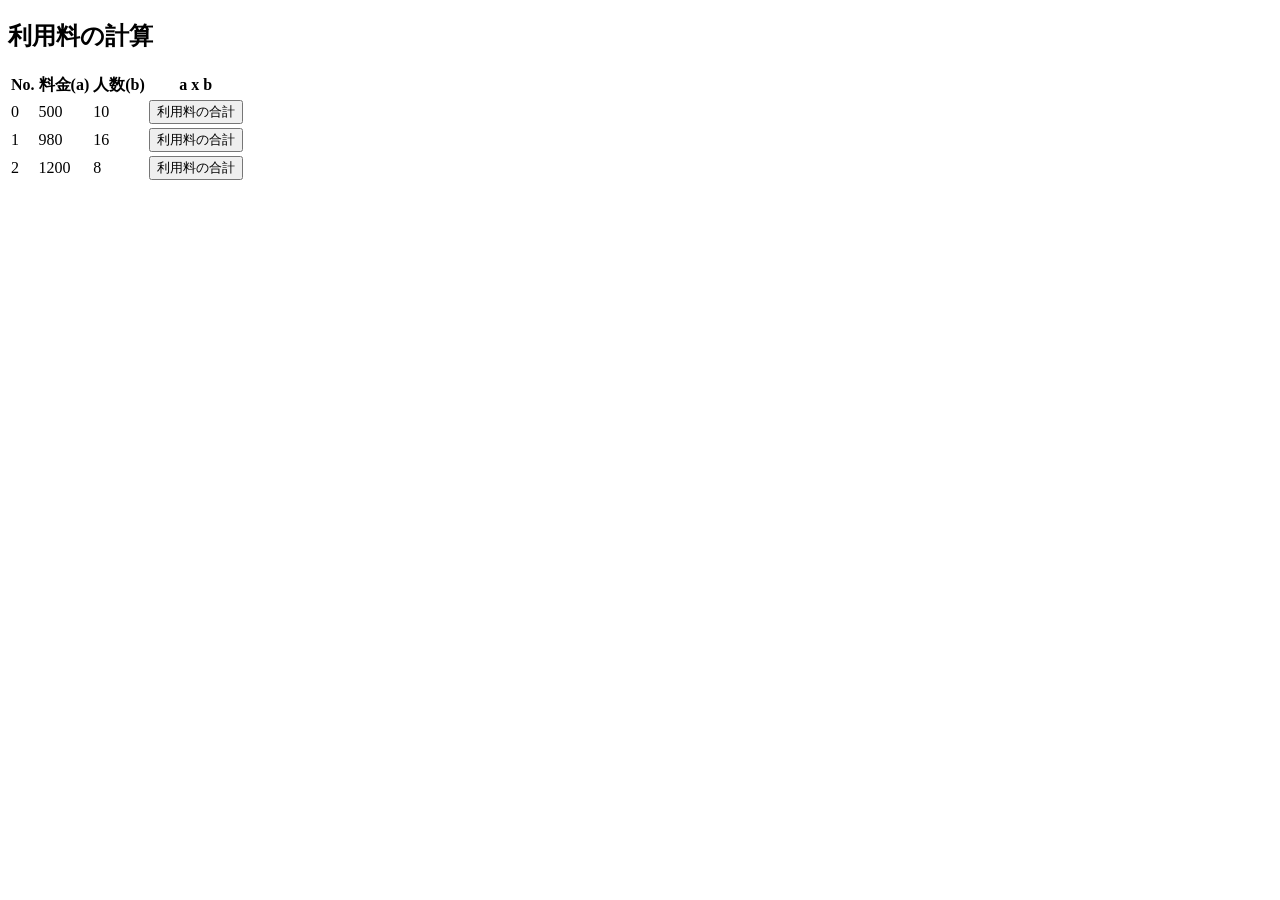
==== 06-1/index.html @ eb7e8bdb "Add files via upload" ====
<!DOCTYPE html>
<html lang="ja">
<head>
<meta charset="UTF-8">
<title>配列の利用</title>
<link rel="stylesheet" href="style.css">

</head>
<body>
<h2>利用料の計算</h2>

<table>

<tr>
<th>No.</th>
<th>料金(a)</th>
<th>人数(b)</th>
<th>a x b</th>
</tr>

<tr>
<td>0</td>
<td>500</td>
<td>10</td>
<td>
<button onclick="multiply(0)">利用料の合計</button>
</td>
</tr>

<tr>
<td>1</td>
<td>980</td>
<td>16</td>
<td>
<button onclick="multiply(1)">利用料の合計</button>
</td>
</tr>

<tr>
<td>2</td>
<td>1200</td>
<td>8</td>
<td>
<button onclick="multiply(2)">利用料の合計</button>
</td>
</tr>

</table>

<script>
       let a = [500, 980, 1200];
       let b = [10, 16, 8];
       function multiply(i) {
           let goukei = a[i] * b[i];
           alert("料金は" + goukei + "円です");
       }
</script>

</body>
</html>
    </head>
   

</html>
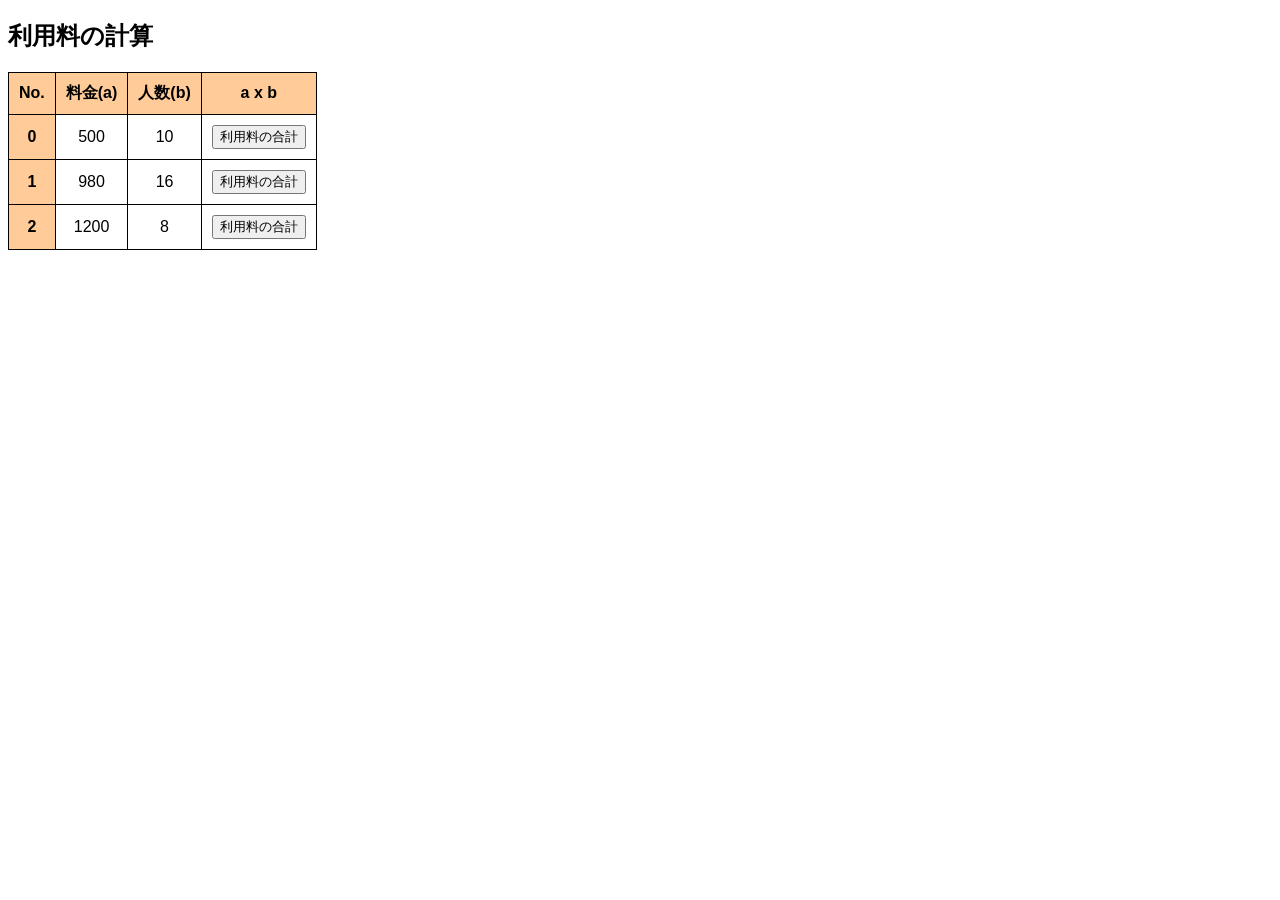
==== commit cde3fd6c: "Add files via upload" ====
--- a/06-1/index.html
+++ b/06-1/index.html
@@ -4,8 +4,33 @@
 <head>
 <meta charset="UTF-8">
 <title>配列の利用</title>
-<link rel="stylesheet" href="style.css">
-
+<style> 
+body {
+           font-family: sans-serif;
+       }
+       h2 {
+           font-size: 24px;
+       }
+       table {
+           border-collapse: collapse;
+           text-align: center;
+       }
+       th {
+           background-color: #ffcc99;
+           border: 1px solid black;
+           padding: 10px;
+       }
+       td {
+           border: 1px solid black;
+           padding: 10px;
+       }
+       td:first-child {
+           background-color: #ffcc99;
+           font-weight: bold;
+       }
+       button {
+           cursor: pointer;
+       }</style>
 </head>
 <body>
 <h2>利用料の計算</h2>
